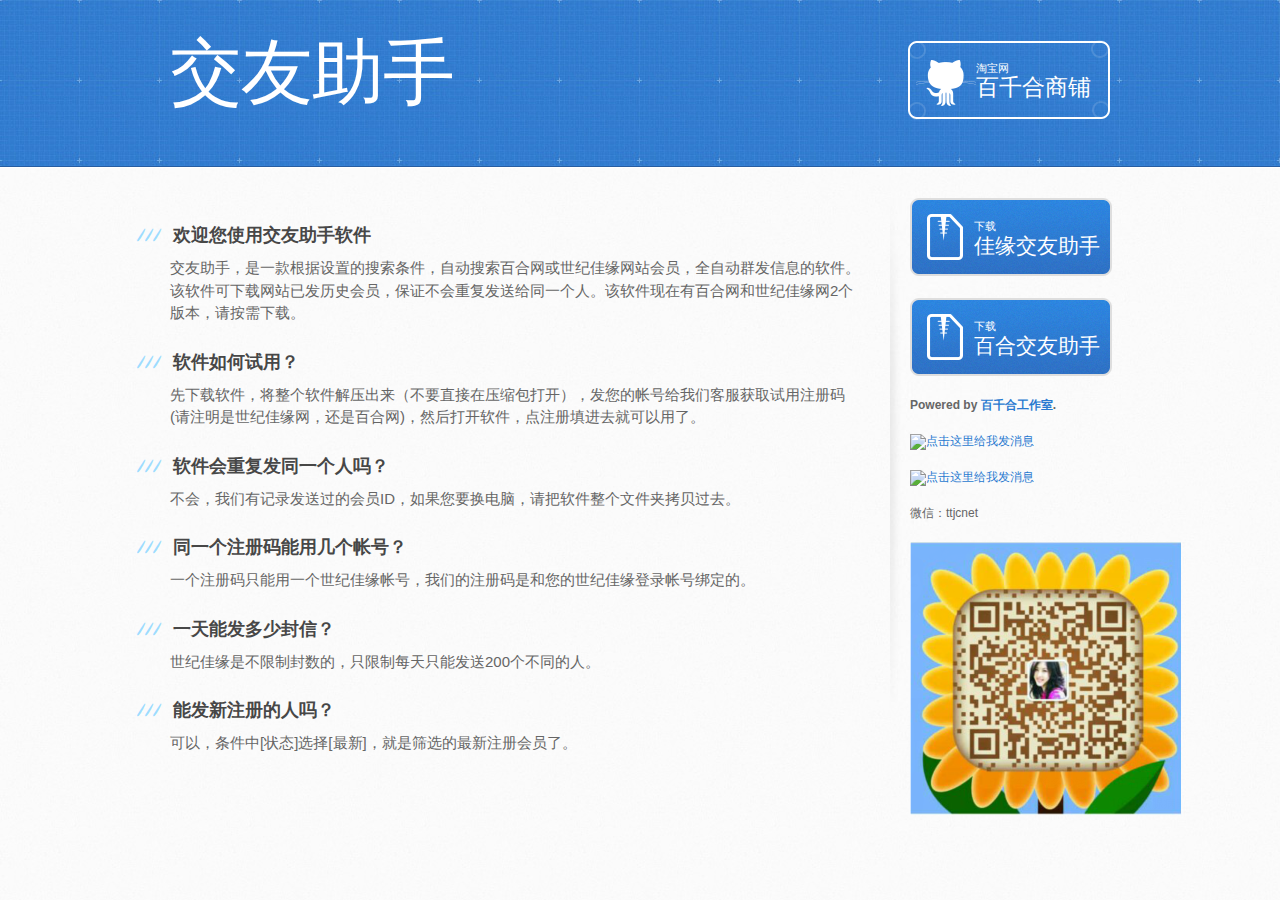
==== index.html @ 41e14c15 "修改百合下载地址" ====
<!DOCTYPE html>
<html>
  <head>
    <meta charset='utf-8'>
    <meta http-equiv="X-UA-Compatible" content="chrome=1">
    <meta name="viewport" content="width=device-width, initial-scale=1, maximum-scale=1">
    <link href='https://fonts.googleapis.com/css?family=Architects+Daughter' rel='stylesheet' type='text/css'>
    <link rel="stylesheet" type="text/css" href="stylesheets/stylesheet.css" media="screen">
    <link rel="stylesheet" type="text/css" href="stylesheets/github-light.css" media="screen">
    <link rel="stylesheet" type="text/css" href="stylesheets/print.css" media="print">

    <!--[if lt IE 9]>
    <script src="//html5shiv.googlecode.com/svn/trunk/html5.js"></script>
    <![endif]-->

    <title>世纪佳缘网 百合网 交友助手</title>
  </head>

  <body>
    <header>
      <div class="inner">
        <h1>交友助手</h1>
        <h2></h2>
		
        <a target="_blank" href="https://item.taobao.com/item.htm?_u=taiu74v2fe3&id=45630405945" class="button">
		<small>淘宝网</small>百千合商铺</a>
		
      </div>
    </header>

    <div id="content-wrapper">
      <div class="inner clearfix">
        <section id="main-content">
          <h3>
<a id="welcome-to-github-pages" class="anchor" href="#welcome-to-github-pages" aria-hidden="true"><span class="octicon octicon-link"></span></a>欢迎您使用交友助手软件</h3>

<p>
交友助手，是一款根据设置的搜索条件，自动搜索百合网或世纪佳缘网站会员，全自动群发信息的软件。该软件可下载网站已发历史会员，保证不会重复发送给同一个人。该软件现在有百合网和世纪佳缘网2个版本，请按需下载。
</p>

<h3>
<a id="id1" class="anchor" href="#authors-and-contributors" aria-hidden="true"><span class="octicon octicon-link"></span></a>软件如何试用？</h3>

<p>先下载软件，将整个软件解压出来（不要直接在压缩包打开），发您的帐号给我们客服获取试用注册码(请注明是世纪佳缘网，还是百合网)，然后打开软件，点注册填进去就可以用了。</p>


<h3>
<a id="designer-templates" class="anchor" href="#designer-templates" aria-hidden="true"><span class="octicon octicon-link"></span></a>软件会重复发同一个人吗？</h3>

<p>不会，我们有记录发送过的会员ID，如果您要换电脑，请把软件整个文件夹拷贝过去。</p>

<h3>
<a id="creating-pages-manually" class="anchor" href="#creating-pages-manually" aria-hidden="true"><span class="octicon octicon-link"></span></a>同一个注册码能用几个帐号？</h3>

<p>一个注册码只能用一个世纪佳缘帐号，我们的注册码是和您的世纪佳缘登录帐号绑定的。</p>



<h3>
<a id="authors-and-contributors" class="anchor" href="#authors-and-contributors" aria-hidden="true"><span class="octicon octicon-link"></span></a>一天能发多少封信？</h3>

<p>世纪佳缘是不限制封数的，只限制每天只能发送200个不同的人。</p>

<h3>
<a id="support-or-contact" class="anchor" href="#support-or-contact" aria-hidden="true"><span class="octicon octicon-link"></span></a>能发新注册的人吗？</h3>

<p>可以，条件中[状态]选择[最新]，就是筛选的最新注册会员了。</p>
        </section>

        <aside id="sidebar">
          <a target="_blank" href="http://pan.baidu.com/s/1qWrb3eW#path=%2F%E8%BD%AF%E4%BB%B6&render-type=list-view" class="button">
            <small>下载</small>
            佳缘交友助手
          </a>
          <a target="_blank" href="http://pan.baidu.com/s/1qWrb3eW#path=%2F%E8%BD%AF%E4%BB%B6&render-type=list-view" class="button">
            <small>下载</small>
            百合交友助手
          </a>

          <p class="repo-owner"><a href="https://shop61831607.taobao.com"></a> Powered by <a href="#">百千合工作室</a>.</p>

          <p><a target="_blank" href="http://www.taobao.com/webww/ww.php?ver=3&touid=%E6%99%B4%E5%A4%A9%E5%BD%A9%E8%99%B9503310114&siteid=cntaobao&status=1&charset=utf-8" ><img border="0" src="http://amos.alicdn.com/online.aw?v=2&uid=%E6%99%B4%E5%A4%A9%E5%BD%A9%E8%99%B9503310114&site=cntaobao&s=1&charset=utf-8" alt="点击这里给我发消息" /></a></p>
		  
		  <p>
		  <a target=blank href=http://wpa.qq.com/msgrd?V=3&uin=1467121219&Site=佳佳&Menu=yes><img border="0" SRC=http://wpa.qq.com/pa?p=1:1467121219:6 alt="点击这里给我发消息"></a>
		  </p>
		  <p>
		  微信：ttjcnet
		  </p>
		  <p>
		  <img src='images/wx.png' />
		  </p>
		  
        </aside>
      </div>
    </div>

  
  </body>
</html>
---- stylesheets/stylesheet.css ----
/*! normalize.css v3.0.2 | MIT License | git.io/normalize */

/**
 * 1. Set default font family to sans-serif.
 * 2. Prevent iOS text size adjust after orientation change, without disabling
 *    user zoom.
 */

html {
  font-family: sans-serif; /* 1 */
  -webkit-text-size-adjust: 100%; /* 2 */
  -ms-text-size-adjust: 100%; /* 2 */
}

/**
 * Remove default margin.
 */

body {
  margin: 0;
}

/* HTML5 display definitions
   ========================================================================== */

/**
 * Correct `block` display not defined for any HTML5 element in IE 8/9.
 * Correct `block` display not defined for `details` or `summary` in IE 10/11
 * and Firefox.
 * Correct `block` display not defined for `main` in IE 11.
 */

article,
aside,
details,
figcaption,
figure,
footer,
header,
hgroup,
main,
menu,
nav,
section,
summary {
  display: block;
}

/**
 * 1. Correct `inline-block` display not defined in IE 8/9.
 * 2. Normalize vertical alignment of `progress` in Chrome, Firefox, and Opera.
 */

audio,
canvas,
progress,
video {
  display: inline-block; /* 1 */
  vertical-align: baseline; /* 2 */
}

/**
 * Prevent modern browsers from displaying `audio` without controls.
 * Remove excess height in iOS 5 devices.
 */

audio:not([controls]) {
  display: none;
  height: 0;
}

/**
 * Address `[hidden]` styling not present in IE 8/9/10.
 * Hide the `template` element in IE 8/9/11, Safari, and Firefox < 22.
 */

[hidden],
template {
  display: none;
}

/* Links
   ========================================================================== */

/**
 * Remove the gray background color from active links in IE 10.
 */

a {
  background-color: transparent;
}

/**
 * Improve readability when focused and also mouse hovered in all browsers.
 */

a:active,
a:hover {
  outline: 0;
}

/* Text-level semantics
   ========================================================================== */

/**
 * Address styling not present in IE 8/9/10/11, Safari, and Chrome.
 */

abbr[title] {
  border-bottom: 1px dotted;
}

/**
 * Address style set to `bolder` in Firefox 4+, Safari, and Chrome.
 */

b,
strong {
  font-weight: bold;
}

/**
 * Address styling not present in Safari and Chrome.
 */

dfn {
  font-style: italic;
}

/**
 * Address variable `h1` font-size and margin within `section` and `article`
 * contexts in Firefox 4+, Safari, and Chrome.
 */

h1 {
  margin: 0.67em 0;
  font-size: 2em;
}

/**
 * Address styling not present in IE 8/9.
 */

mark {
  color: #000;
  background: #ff0;
}

/**
 * Address inconsistent and variable font size in all browsers.
 */

small {
  font-size: 80%;
}

/**
 * Prevent `sub` and `sup` affecting `line-height` in all browsers.
 */

sub,
sup {
  position: relative;
  font-size: 75%;
  line-height: 0;
  vertical-align: baseline;
}

sup {
  top: -0.5em;
}

sub {
  bottom: -0.25em;
}

/* Embedded content
   ========================================================================== */

/**
 * Remove border when inside `a` element in IE 8/9/10.
 */

img {
  border: 0;
}

/**
 * Correct overflow not hidden in IE 9/10/11.
 */

svg:not(:root) {
  overflow: hidden;
}

/* Grouping content
   ========================================================================== */

/**
 * Address margin not present in IE 8/9 and Safari.
 */

figure {
  margin: 1em 40px;
}

/**
 * Address differences between Firefox and other browsers.
 */

hr {
  height: 0;
  -moz-box-sizing: content-box;
  box-sizing: content-box;
}

/**
 * Contain overflow in all browsers.
 */

pre {
  overflow: auto;
}

/**
 * Address odd `em`-unit font size rendering in all browsers.
 */

code,
kbd,
pre,
samp {
  font-family: monospace, monospace;
  font-size: 1em;
}

/* Forms
   ========================================================================== */

/**
 * Known limitation: by default, Chrome and Safari on OS X allow very limited
 * styling of `select`, unless a `border` property is set.
 */

/**
 * 1. Correct color not being inherited.
 *    Known issue: affects color of disabled elements.
 * 2. Correct font properties not being inherited.
 * 3. Address margins set differently in Firefox 4+, Safari, and Chrome.
 */

button,
input,
optgroup,
select,
textarea {
  margin: 0; /* 3 */
  font: inherit; /* 2 */
  color: inherit; /* 1 */
}

/**
 * Address `overflow` set to `hidden` in IE 8/9/10/11.
 */

button {
  overflow: visible;
}

/**
 * Address inconsistent `text-transform` inheritance for `button` and `select`.
 * All other form control elements do not inherit `text-transform` values.
 * Correct `button` style inheritance in Firefox, IE 8/9/10/11, and Opera.
 * Correct `select` style inheritance in Firefox.
 */

button,
select {
  text-transform: none;
}

/**
 * 1. Avoid the WebKit bug in Android 4.0.* where (2) destroys native `audio`
 *    and `video` controls.
 * 2. Correct inability to style clickable `input` types in iOS.
 * 3. Improve usability and consistency of cursor style between image-type
 *    `input` and others.
 */

button,
html input[type="button"], /* 1 */
input[type="reset"],
input[type="submit"] {
  -webkit-appearance: button; /* 2 */
  cursor: pointer; /* 3 */
}

/**
 * Re-set default cursor for disabled elements.
 */

button[disabled],
html input[disabled] {
  cursor: default;
}

/**
 * Remove inner padding and border in Firefox 4+.
 */

button::-moz-focus-inner,
input::-moz-focus-inner {
  padding: 0;
  border: 0;
}

/**
 * Address Firefox 4+ setting `line-height` on `input` using `!important` in
 * the UA stylesheet.
 */

input {
  line-height: normal;
}

/**
 * It's recommended that you don't attempt to style these elements.
 * Firefox's implementation doesn't respect box-sizing, padding, or width.
 *
 * 1. Address box sizing set to `content-box` in IE 8/9/10.
 * 2. Remove excess padding in IE 8/9/10.
 */

input[type="checkbox"],
input[type="radio"] {
  box-sizing: border-box; /* 1 */
  padding: 0; /* 2 */
}

/**
 * Fix the cursor style for Chrome's increment/decrement buttons. For certain
 * `font-size` values of the `input`, it causes the cursor style of the
 * decrement button to change from `default` to `text`.
 */

input[type="number"]::-webkit-inner-spin-button,
input[type="number"]::-webkit-outer-spin-button {
  height: auto;
}

/**
 * 1. Address `appearance` set to `searchfield` in Safari and Chrome.
 * 2. Address `box-sizing` set to `border-box` in Safari and Chrome
 *    (include `-moz` to future-proof).
 */

input[type="search"] {
  -webkit-box-sizing: content-box; /* 2 */
  -moz-box-sizing: content-box;
  box-sizing: content-box;
  -webkit-appearance: textfield; /* 1 */
}

/**
 * Remove inner padding and search cancel button in Safari and Chrome on OS X.
 * Safari (but not Chrome) clips the cancel button when the search input has
 * padding (and `textfield` appearance).
 */

input[type="search"]::-webkit-search-cancel-button,
input[type="search"]::-webkit-search-decoration {
  -webkit-appearance: none;
}

/**
 * Define consistent border, margin, and padding.
 */

fieldset {
  padding: 0.35em 0.625em 0.75em;
  margin: 0 2px;
  border: 1px solid #c0c0c0;
}

/**
 * 1. Correct `color` not being inherited in IE 8/9/10/11.
 * 2. Remove padding so people aren't caught out if they zero out fieldsets.
 */

legend {
  padding: 0; /* 2 */
  border: 0; /* 1 */
}

/**
 * Remove default vertical scrollbar in IE 8/9/10/11.
 */

textarea {
  overflow: auto;
}

/**
 * Don't inherit the `font-weight` (applied by a rule above).
 * NOTE: the default cannot safely be changed in Chrome and Safari on OS X.
 */

optgroup {
  font-weight: bold;
}

/* Tables
   ========================================================================== */

/**
 * Remove most spacing between table cells.
 */

table {
  border-spacing: 0;
  border-collapse: collapse;
}

td,
th {
  padding: 0;
}

/* LAYOUT STYLES */
body {
  font-family: 'Helvetica Neue', Helvetica, Arial, serif;
  font-size: 15px;
  font-weight: 400;
  line-height: 1.5;
  color: #666;
  background: #fafafa url(../images/body-bg.jpg) 0 0 repeat;
}

p {
  margin-top: 0;
}

a {
  color: #2879d0;
}
a:hover {
  color: #2268b2;
}

header {
  padding-top: 40px;
  padding-bottom: 40px;
  font-family: 'Architects Daughter', 'Helvetica Neue', Helvetica, Arial, serif;
  background: #2e7bcf url(../images/header-bg.jpg) 0 0 repeat-x;
  border-bottom: solid 1px #275da1;
}

header h1 {
  width: 540px;
  margin-top: 0;
  margin-bottom: 0.2em;
  font-size: 72px;
  font-weight: normal;
  line-height: 1;
  color: #fff;
  letter-spacing: -1px;
}

header h2 {
  width: 540px;
  margin-top: 0;
  margin-bottom: 0;
  font-size: 26px;
  font-weight: normal;
  line-height: 1.3;
  color: #9ddcff;
  letter-spacing: 0;
}

.inner {
  position: relative;
  width: 940px;
  margin: 0 auto;
}

#content-wrapper {
  padding-top: 30px;
  border-top: solid 1px #fff;
}

#main-content {
  float: left;
  width: 690px;
}

#main-content img {
  max-width: 100%;
}

aside#sidebar {
  float: right;
  width: 200px;
  min-height: 504px;
  padding-left: 20px;
  font-size: 12px;
  line-height: 1.3;
  background: transparent url(../images/sidebar-bg.jpg) 0 0 no-repeat;
}

aside#sidebar p.repo-owner,
aside#sidebar p.repo-owner a {
  font-weight: bold;
}

#downloads {
  margin-bottom: 40px;
}

a.button {
  width: 134px;
  height: 58px;
  padding-top: 22px;
  padding-left: 68px;
  font-family: 'Architects Daughter', 'Helvetica Neue', Helvetica, Arial, serif;
  font-size: 23px;
  line-height: 1.2;
  color: #fff;
}
a.button small {
  display: block;
  font-size: 11px;
}
header a.button {
  position: absolute;
  top: 0;
  right: 0;
  background: transparent url(../images/github-button.png) 0 0 no-repeat;
}
aside a.button {
  display: block;
  width: 138px;
  padding-left: 64px;
  margin-bottom: 20px;
  font-size: 21px;
  background: transparent url(../images/download-button.png) 0 0 no-repeat;
}

code, pre {
  margin-bottom: 30px;
  font-family: Monaco, "Bitstream Vera Sans Mono", "Lucida Console", Terminal, monospace;
  font-size: 13px;
  color: #222;
}

code {
  padding: 0 3px;
  background-color: #f2f8fc;
  border: solid 1px #dbe7f3;
}

pre {
  padding: 20px;
  overflow: auto;
  text-shadow: none;
  background: #fff;
  border: solid 1px #f2f2f2;
}
pre code {
  padding: 0;
  color: #2879d0;
  background-color: #fff;
  border: none;
}

ul, ol, dl {
  margin-bottom: 20px;
}


/* COMMON STYLES */

hr {
  height: 0;
  margin-top: 1em;
  margin-bottom: 1em;
  border: 0;
  border-top: solid 1px #ddd;
}

table {
  width: 100%;
  border: 1px solid #ebebeb;
}

th {
  font-weight: 500;
}

td {
  font-weight: 300;
  text-align: center;
  border: 1px solid #ebebeb;
}

form {
  padding: 20px;
  background: #f2f2f2;

}


/* GENERAL ELEMENT TYPE STYLES */

#main-content h1 {
  margin-top: 0;
  margin-bottom: 0;
  font-family: 'Architects Daughter', 'Helvetica Neue', Helvetica, Arial, serif;
  font-size: 2.8em;
  font-weight: normal;
  color: #474747;
  text-indent: 6px;
  letter-spacing: -1px;
}

#main-content h1:before {
  padding-right: 0.3em;
  margin-left: -0.9em;
  color: #9ddcff;
  content: "/";
}

#main-content h2 {
  margin-bottom: 8px;
  font-family: 'Architects Daughter', 'Helvetica Neue', Helvetica, Arial, serif;
  font-size: 22px;
  font-weight: bold;
  color: #474747;
  text-indent: 4px;
}
#main-content h2:before {
  padding-right: 0.3em;
  margin-left: -1.5em;
  content: "//";
  color: #9ddcff;
}

#main-content h3 {
  margin-top: 24px;
  margin-bottom: 8px;
  font-family: 'Architects Daughter', 'Helvetica Neue', Helvetica, Arial, serif;
  font-size: 18px;
  font-weight: bold;
  color: #474747;
  text-indent: 3px;
}

#main-content h3:before {
  padding-right: 0.3em;
  margin-left: -2em;
  content: "///";
  color: #9ddcff;
}

#main-content h4 {
  margin-bottom: 8px;
  font-family: 'Architects Daughter', 'Helvetica Neue', Helvetica, Arial, serif;
  font-size: 15px;
  font-weight: bold;
  color: #474747;
  text-indent: 3px;
}

h4:before {
  padding-right: 0.3em;
  margin-left: -2.8em;
  content: "////";
  color: #9ddcff;
}

#main-content h5 {
  margin-bottom: 8px;
  font-family: 'Architects Daughter', 'Helvetica Neue', Helvetica, Arial, serif;
  font-size: 14px;
  color: #474747;
  text-indent: 3px;
}
h5:before {
  padding-right: 0.3em;
  margin-left: -3.2em;
  content: "/////";
  color: #9ddcff;
}

#main-content h6 {
  margin-bottom: 8px;
  font-family: 'Architects Daughter', 'Helvetica Neue', Helvetica, Arial, serif;
  font-size: .8em;
  color: #474747;
  text-indent: 3px;
}
h6:before {
  padding-right: 0.3em;
  margin-left: -3.7em;
  content: "//////";
  color: #9ddcff;
}

p {
  margin-bottom: 20px;
}

a {
  text-decoration: none;
}

p a {
  font-weight: 400;
}

blockquote {
  padding: 0 0 0 30px;
  margin-bottom: 20px;
  font-size: 1.6em;
  border-left: 10px solid #e9e9e9;
}

ul {
  list-style-position: inside;
  list-style: disc;
  padding-left: 20px;
}

ol {
  list-style-position: inside;
  list-style: decimal;
  padding-left: 3px;
}

dl dd {
  font-style: italic;
  font-weight: 100;
}

footer {
  padding-top: 20px;
  padding-bottom: 30px;
  margin-top: 40px;
  font-size: 13px;
  color: #aaa;
  background: transparent url('../images/hr.png') 0 0 no-repeat;
}

footer a {
  color: #666;
}
footer a:hover {
  color: #444;
}

/* MISC */
.clearfix:after {
  display: block;
  height: 0;
  clear: both;
  visibility: hidden;
  content: '.';
}

.clearfix {display: inline-block;}
* html .clearfix {height: 1%;}
.clearfix {display: block;}

/* #Media Queries
================================================== */

/* Smaller than standard 960 (devices and browsers) */
@media only screen and (max-width: 959px) { }

/* Tablet Portrait size to standard 960 (devices and browsers) */
@media only screen and (min-width: 768px) and (max-width: 959px) {
  .inner {
    width: 740px;
  }
  header h1, header h2 {
    width: 340px;
  }
  header h1 {
    font-size: 60px;
  }
  header h2 {
    font-size: 30px;
  }
  #main-content {
    width: 490px;
  }
  #main-content h1:before,
  #main-content h2:before,
  #main-content h3:before,
  #main-content h4:before,
  #main-content h5:before,
  #main-content h6:before {
    padding-right: 0;
    margin-left: 0;
    content: none;
  }
}

/* All Mobile Sizes (devices and browser) */
@media only screen and (max-width: 767px) {
  .inner {
    width: 93%;
  }
  header {
    padding: 20px 0;
  }
  header .inner {
    position: relative;
  }
  header h1, header h2 {
    width: 100%;
  }
  header h1 {
    font-size: 48px;
  }
  header h2 {
    font-size: 24px;
  }
  header a.button {
    position: relative;
    display: inline-block;
    width: auto;
    height: auto;
    padding: 5px 10px;
    margin-top: 15px;
    font-size: 13px;
    line-height: 1;
    color: #2879d0;
    text-align: center;
    background-color: #9ddcff;
    background-image: none;
    border-radius: 5px;
    -moz-border-radius: 5px;
    -webkit-border-radius: 5px;
  }
  header a.button small {
    display: inline;
    font-size: 13px;
  }
  #main-content,
  aside#sidebar {
    float: none;
    width: 100% ! important;
  }
  aside#sidebar {
    min-height: 0;
    padding: 20px 0;
    margin-top: 20px;
    background-image: none;
    border-top: solid 1px #ddd;
  }
  aside#sidebar a.button {
    display: none;
  }
  #main-content h1:before,
  #main-content h2:before,
  #main-content h3:before,
  #main-content h4:before,
  #main-content h5:before,
  #main-content h6:before {
    padding-right: 0;
    margin-left: 0;
    content: none;
  }
}

/* Mobile Landscape Size to Tablet Portrait (devices and browsers) */
@media only screen and (min-width: 480px) and (max-width: 767px) { }

/* Mobile Portrait Size to Mobile Landscape Size (devices and browsers) */
@media only screen and (max-width: 479px) { }
---- stylesheets/github-light.css ----
/*
   Copyright 2014 GitHub Inc.

   Licensed under the Apache License, Version 2.0 (the "License");
   you may not use this file except in compliance with the License.
   You may obtain a copy of the License at

       http://www.apache.org/licenses/LICENSE-2.0

   Unless required by applicable law or agreed to in writing, software
   distributed under the License is distributed on an "AS IS" BASIS,
   WITHOUT WARRANTIES OR CONDITIONS OF ANY KIND, either express or implied.
   See the License for the specific language governing permissions and
   limitations under the License.

*/

.pl-c /* comment */ {
  color: #969896;
}

.pl-c1      /* constant, markup.raw, meta.diff.header, meta.module-reference, meta.property-name, support, support.constant, support.variable, variable.other.constant */,
.pl-s .pl-v /* string variable */ {
  color: #0086b3;
}

.pl-e  /* entity */,
.pl-en /* entity.name */ {
  color: #795da3;
}

.pl-s .pl-s1 /* string source */,
.pl-smi      /* storage.modifier.import, storage.modifier.package, storage.type.java, variable.other, variable.parameter.function */ {
  color: #333;
}

.pl-ent /* entity.name.tag */ {
  color: #63a35c;
}

.pl-k /* keyword, storage, storage.type */ {
  color: #a71d5d;
}

.pl-pds              /* punctuation.definition.string, string.regexp.character-class */,
.pl-s                /* string */,
.pl-s .pl-pse .pl-s1 /* string punctuation.section.embedded source */,
.pl-sr               /* string.regexp */,
.pl-sr .pl-cce       /* string.regexp constant.character.escape */,
.pl-sr .pl-sra       /* string.regexp string.regexp.arbitrary-repitition */,
.pl-sr .pl-sre       /* string.regexp source.ruby.embedded */ {
  color: #183691;
}

.pl-v /* variable */ {
  color: #ed6a43;
}

.pl-id /* invalid.deprecated */ {
  color: #b52a1d;
}

.pl-ii /* invalid.illegal */ {
  background-color: #b52a1d;
  color: #f8f8f8;
}

.pl-sr .pl-cce /* string.regexp constant.character.escape */ {
  color: #63a35c;
  font-weight: bold;
}

.pl-ml /* markup.list */ {
  color: #693a17;
}

.pl-mh        /* markup.heading */,
.pl-mh .pl-en /* markup.heading entity.name */,
.pl-ms        /* meta.separator */ {
  color: #1d3e81;
  font-weight: bold;
}

.pl-mq /* markup.quote */ {
  color: #008080;
}

.pl-mi /* markup.italic */ {
  color: #333;
  font-style: italic;
}

.pl-mb /* markup.bold */ {
  color: #333;
  font-weight: bold;
}

.pl-md /* markup.deleted, meta.diff.header.from-file */ {
  background-color: #ffecec;
  color: #bd2c00;
}

.pl-mi1 /* markup.inserted, meta.diff.header.to-file */ {
  background-color: #eaffea;
  color: #55a532;
}

.pl-mdr /* meta.diff.range */ {
  color: #795da3;
  font-weight: bold;
}

.pl-mo /* meta.output */ {
  color: #1d3e81;
}
---- stylesheets/print.css ----
html, body, div, span, applet, object, iframe,
h1, h2, h3, h4, h5, h6, p, blockquote, pre,
a, abbr, acronym, address, big, cite, code,
del, dfn, em, img, ins, kbd, q, s, samp,
small, strike, strong, sub, sup, tt, var,
b, u, i, center,
dl, dt, dd, ol, ul, li,
fieldset, form, label, legend,
table, caption, tbody, tfoot, thead, tr, th, td,
article, aside, canvas, details, embed,
figure, figcaption, footer, header, hgroup,
menu, nav, output, ruby, section, summary,
time, mark, audio, video {
  padding: 0;
  margin: 0;
  font: inherit;
  font-size: 100%;
  vertical-align: baseline;
  border: 0;
}
/* HTML5 display-role reset for older browsers */
article, aside, details, figcaption, figure,
footer, header, hgroup, menu, nav, section {
  display: block;
}
body {
  line-height: 1;
}
ol, ul {
  list-style: none;
}
blockquote, q {
  quotes: none;
}
blockquote:before, blockquote:after,
q:before, q:after {
  content: '';
  content: none;
}
table {
  border-spacing: 0;
  border-collapse: collapse;
}
body {
  font-family: 'Helvetica Neue', Helvetica, Arial, serif;
  font-size: 13px;
  line-height: 1.5;
  color: #000;
}

a {
  font-weight: bold;
  color: #d5000d;
}

header {
  padding-top: 35px;
  padding-bottom: 10px;
}

header h1 {
  font-size: 48px;
  font-weight: bold;
  line-height: 1.2;
  color: #303030;
  letter-spacing: -1px;
}

header h2 {
  font-size: 24px;
  font-weight: normal;
  line-height: 1.3;
  color: #aaa;
  letter-spacing: -1px;
}
#downloads {
  display: none;
}
#main_content {
  padding-top: 20px;
}

code, pre {
  margin-bottom: 30px;
  font-family: Monaco, "Bitstream Vera Sans Mono", "Lucida Console", Terminal;
  font-size: 12px;
  color: #222;
}

code {
  padding: 0 3px;
}

pre {
  padding: 20px;
  overflow: auto;
  border: solid 1px #ddd;
}
pre code {
  padding: 0;
}

ul, ol, dl {
  margin-bottom: 20px;
}


/* COMMON STYLES */

table {
  width: 100%;
  border: 1px solid #ebebeb;
}

th {
  font-weight: 500;
}

td {
  font-weight: 300;
  text-align: center;
  border: 1px solid #ebebeb;
}

form {
  padding: 20px;
  background: #f2f2f2;

}


/* GENERAL ELEMENT TYPE STYLES */

h1 {
  font-size: 2.8em;
}

h2 {
  margin-bottom: 8px;
  font-size: 22px;
  font-weight: bold;
  color: #303030;
}

h3 {
  margin-bottom: 8px;
  font-size: 18px;
  font-weight: bold;
  color: #d5000d;
}

h4 {
  font-size: 16px;
  font-weight: bold;
  color: #303030;
}

h5 {
  font-size: 1em;
  color: #303030;
}

h6 {
  font-size: .8em;
  color: #303030;
}

p {
  margin-bottom: 20px;
  font-weight: 300;
}

a {
  text-decoration: none;
}

p a {
  font-weight: 400;
}

blockquote {
  padding: 0 0 0 30px;
  margin-bottom: 20px;
  font-size: 1.6em;
  border-left: 10px solid #e9e9e9;
}

ul li {
  padding-left: 20px;
  list-style-position: inside;
  list-style: disc;
}

ol li {
  padding-left: 3px;
  list-style-position: inside;
  list-style: decimal;
}

dl dd {
  font-style: italic;
  font-weight: 100;
}

footer {
  padding-top: 20px;
  padding-bottom: 30px;
  margin-top: 40px;
  font-size: 13px;
  color: #aaa;
}

footer a {
  color: #666;
}

/* MISC */
.clearfix:after {
  display: block;
  height: 0;
  clear: both;
  visibility: hidden;
  content: '.';
}

.clearfix {display: inline-block;}
* html .clearfix {height: 1%;}
.clearfix {display: block;}
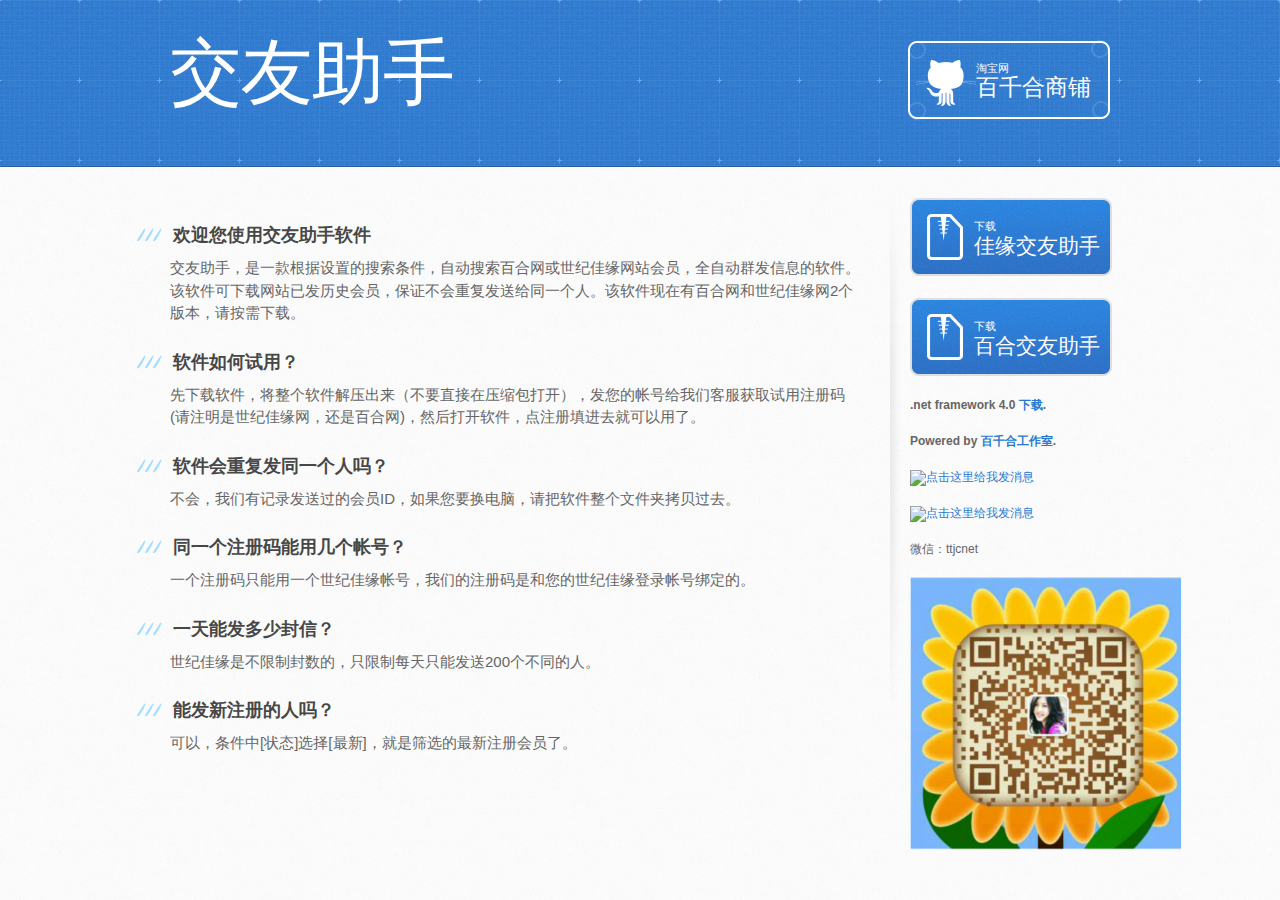
==== commit 0873688e: "增加佳缘助手下载" ====
--- a/index.html
+++ b/index.html
@@ -68,16 +68,16 @@
         </section>
 
         <aside id="sidebar">
-          <a target="_blank" href="http://pan.baidu.com/s/1qWrb3eW#path=%2F%E8%BD%AF%E4%BB%B6&render-type=list-view" class="button">
+          <a target="_blank" href="http://w.ttjcw.cc/jy/file/佳缘交友助手 v7.4.zip" class="button">
             <small>下载</small>
             佳缘交友助手
           </a>
-          <a target="_blank" href="http://pan.baidu.com/s/1qWrb3eW#path=%2F%E8%BD%AF%E4%BB%B6&render-type=list-view" class="button">
+          <a target="_blank" href="http://w.ttjcw.cc/jy/file/百合交友助手 v5.4.exe" class="button">
             <small>下载</small>
             百合交友助手
           </a>
-
-          <p class="repo-owner"><a href="https://shop61831607.taobao.com"></a> Powered by <a href="#">百千合工作室</a>.</p>
+		  <p class="repo-owner">.net framework 4.0 <a href="http://download.microsoft.com/download/9/5/A/95A9616B-7A37-4AF6-BC36-D6EA96C8DAAE/dotNetFx40_Full_x86_x64.exe">下载</a>.</p>
+          <p class="repo-owner">Powered by <a href="https://shop61831607.taobao.com">百千合工作室</a>.</p>
 
           <p><a target="_blank" href="http://www.taobao.com/webww/ww.php?ver=3&touid=%E6%99%B4%E5%A4%A9%E5%BD%A9%E8%99%B9503310114&siteid=cntaobao&status=1&charset=utf-8" ><img border="0" src="http://amos.alicdn.com/online.aw?v=2&uid=%E6%99%B4%E5%A4%A9%E5%BD%A9%E8%99%B9503310114&site=cntaobao&s=1&charset=utf-8" alt="点击这里给我发消息" /></a></p>
 		  
